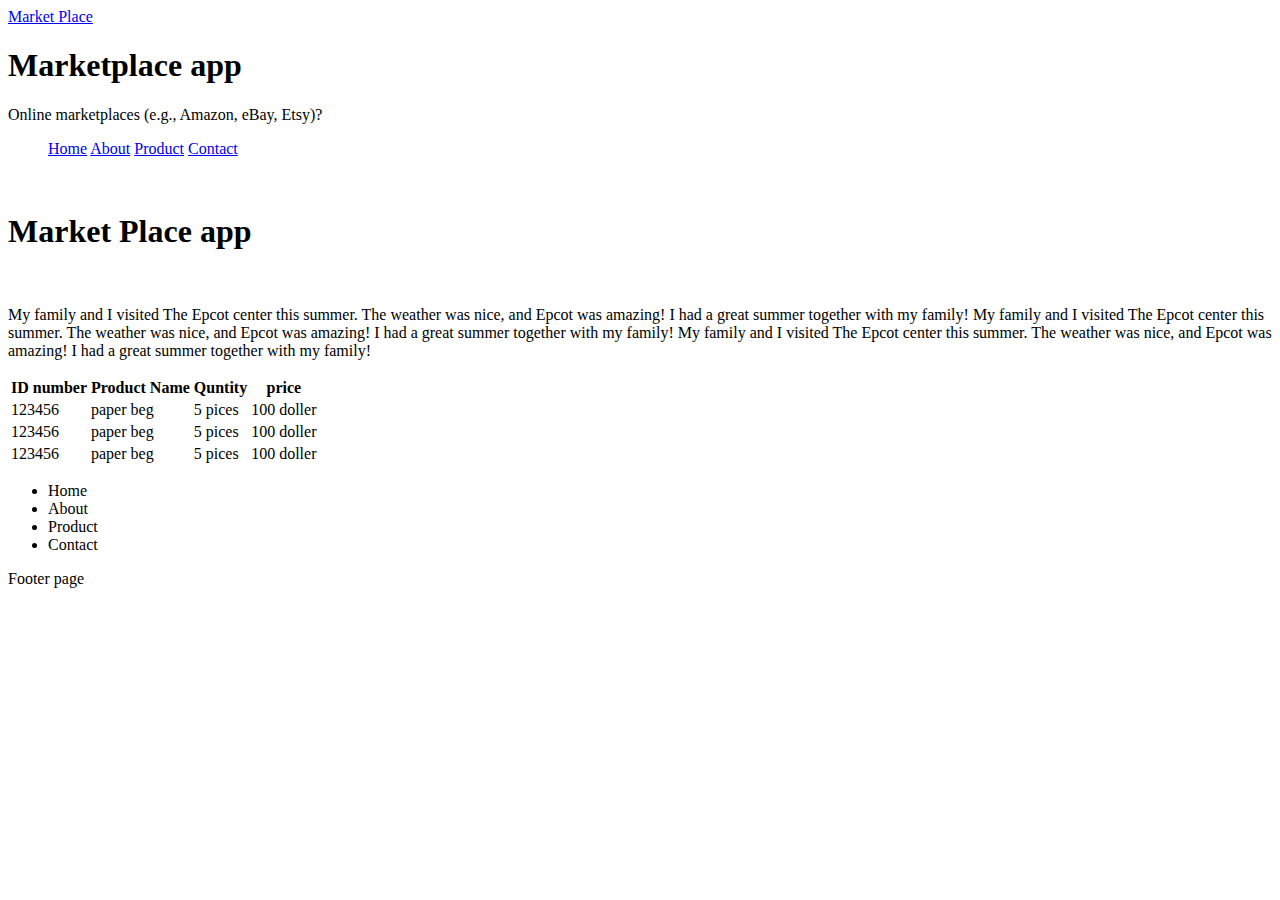
==== index.html @ 507baa4b "Add files via upload" ====
<!DOCTYPE html>
<html>
    <head>
        <title>Marketplace app</title>
        <meta charset="UTF-8">
        <Meta http-equiv="X-UA-compatible" content="IE-egde">
        <Meta name="viewpot" content="width=divice-width, initial scale=1.0">
            <link rel="stylesheet" href="/assets/css/style.css">
            <link rel="stylesheet" href="/assets/css/table.css">

    </head>
    <body>
<header>
    <logo class="logo">
        <a href="#">Market Place</a>
    </logo>
    <h1>Marketplace app</h1>
    <p>Online marketplaces (e.g., Amazon, eBay, Etsy)?</p>
    <nav>
        <ul>
            <a href="index.html">Home</a>
            <a href="about.html">About</a>
            <a href="products.html">Product</a>
            <a href="Contact">Contact</a>
        </ul>
    </nav>
    
</header>

<aside>
    <br>
<h1>Market Place app</h1>
<br>
<p> My family and I visited The Epcot center this summer. 
    The weather was nice, and Epcot was amazing! I had a great summer together with my family!
    My family and I visited The Epcot center this summer. The weather was nice, and Epcot was amazing! 
    I had a great summer together with my family! My family and I visited The Epcot center this summer. 
    The weather was nice, and Epcot was amazing! 
    I had a great summer together with my family!</p>


</aside>
<section>
       
    
    <article>
        <table>
            <tr>
                <th>ID number</th>
                <th>Product Name</th>
                <th>Quntity</th>
                <th> price</th>
            </tr>
            <tr>
                <td>123456</td>
                <td>paper beg</td>
                <td>5 pices</td>
                <td>100 doller</td>
        
            </tr>
            <tr>
                <td>123456</td>
                <td>paper beg</td>
                <td>5 pices</td>
                <td>100 doller</td>
        
            </tr>
            <tr>
                <td>123456</td>
                <td>paper beg</td>
                <td>5 pices</td>
                <td>100 doller</td>
        
            </tr>
           </table>
    </article>
</section>
        
        
    
        
        
    
<footer>
    <div>
        <ul>
            <li>Home</li>
            <li>About</li>
            <li>Product</li>
            <li>Contact</li>
        </ul>
    </div>
    <p>Footer page</p>
    
</footer>
    </body>
</html>
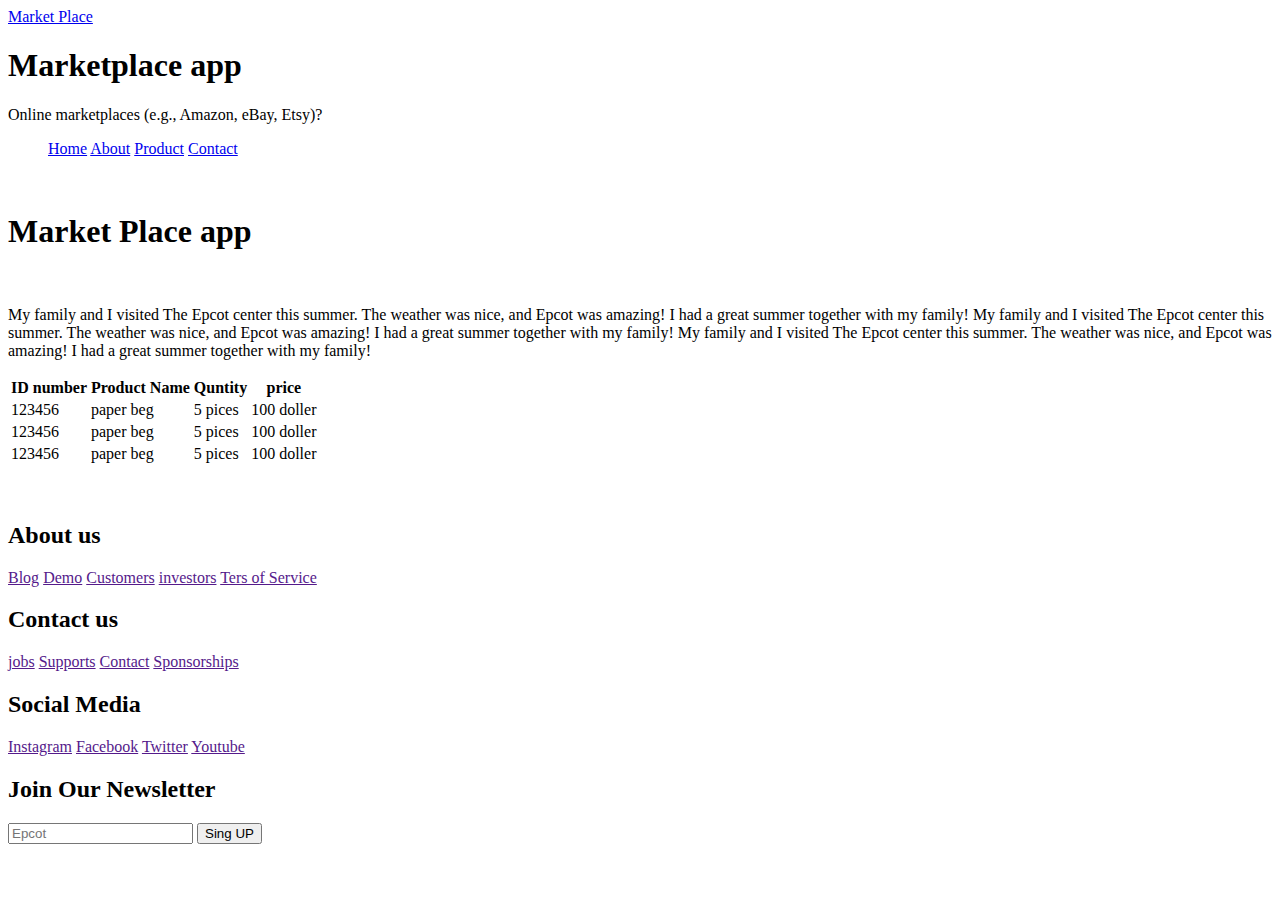
==== commit 08c60d2e: "Add files via upload" ====
--- a/index.html
+++ b/index.html
@@ -7,6 +7,7 @@
         <Meta name="viewpot" content="width=divice-width, initial scale=1.0">
             <link rel="stylesheet" href="/assets/css/style.css">
             <link rel="stylesheet" href="/assets/css/table.css">
+            
 
     </head>
     <body>
@@ -75,23 +76,45 @@
            </table>
     </article>
 </section>
+    </body>
+<br>
+<br>
+    <footer>
+        <div class="head1">
+            <h2>About us</h2>
+            <a href="">Blog</a>
+            <a href="">Demo</a>
+            <a href="">Customers</a>
+            <a href="">investors</a>
+            <a href="">Ters of Service</a>
+            
+        </div>
+        <div class="head2">
+            <h2>Contact us</h2>
+            <a href="">jobs</a>
+            <a href="">Supports</a>
+            <a href="">Contact</a>
+            <a href="">Sponsorships</a>
+            
+            
+        </div>
+        <div class="head3">
+            <h2>Social Media</h2>
+            <a href="">Instagram</a>
+            <a href="">Facebook</a>
+            <a href="">Twitter</a>
+            <a href="">Youtube</a>
+           
+            </div>
+            <div class="footer-email">
+                <h2>Join Our Newsletter</h2>
+                <input type="email" placeholder="Epcot" id="footer-email">
+                <input type="submit" value="Sing UP" id="footer-email-btn">
+            </div>
+        <div>
+            
+        </div>
         
         
-    
-        
-        
-    
-<footer>
-    <div>
-        <ul>
-            <li>Home</li>
-            <li>About</li>
-            <li>Product</li>
-            <li>Contact</li>
-        </ul>
-    </div>
-    <p>Footer page</p>
-    
-</footer>
-    </body>
+    </footer>
 </html>
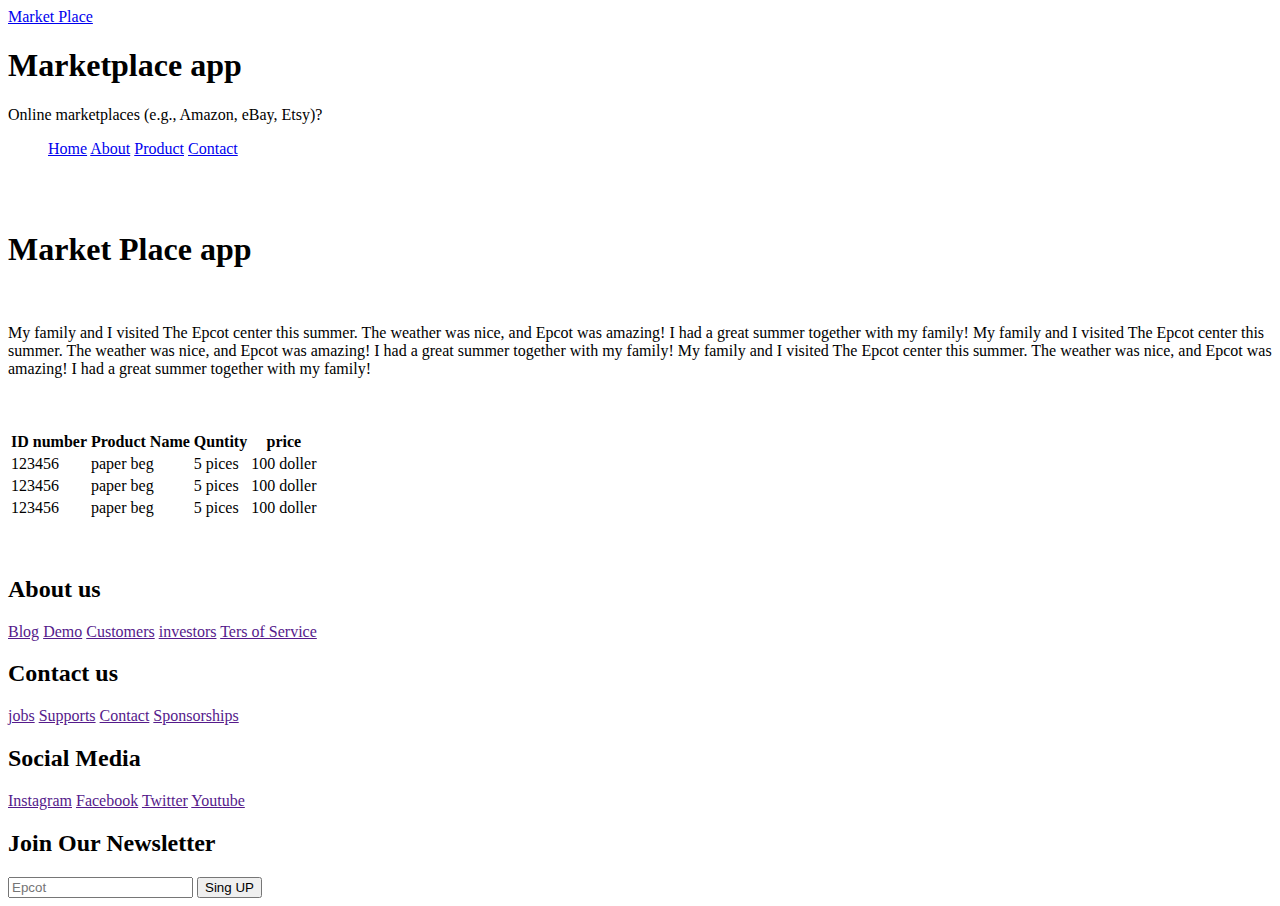
==== commit edb50c0c: "Add files via upload" ====
--- a/index.html
+++ b/index.html
@@ -30,6 +30,7 @@
 
 <aside>
     <br>
+    <br>
 <h1>Market Place app</h1>
 <br>
 <p> My family and I visited The Epcot center this summer. 
@@ -41,6 +42,8 @@
 
 
 </aside>
+<br>
+<br>
 <section>
        
     
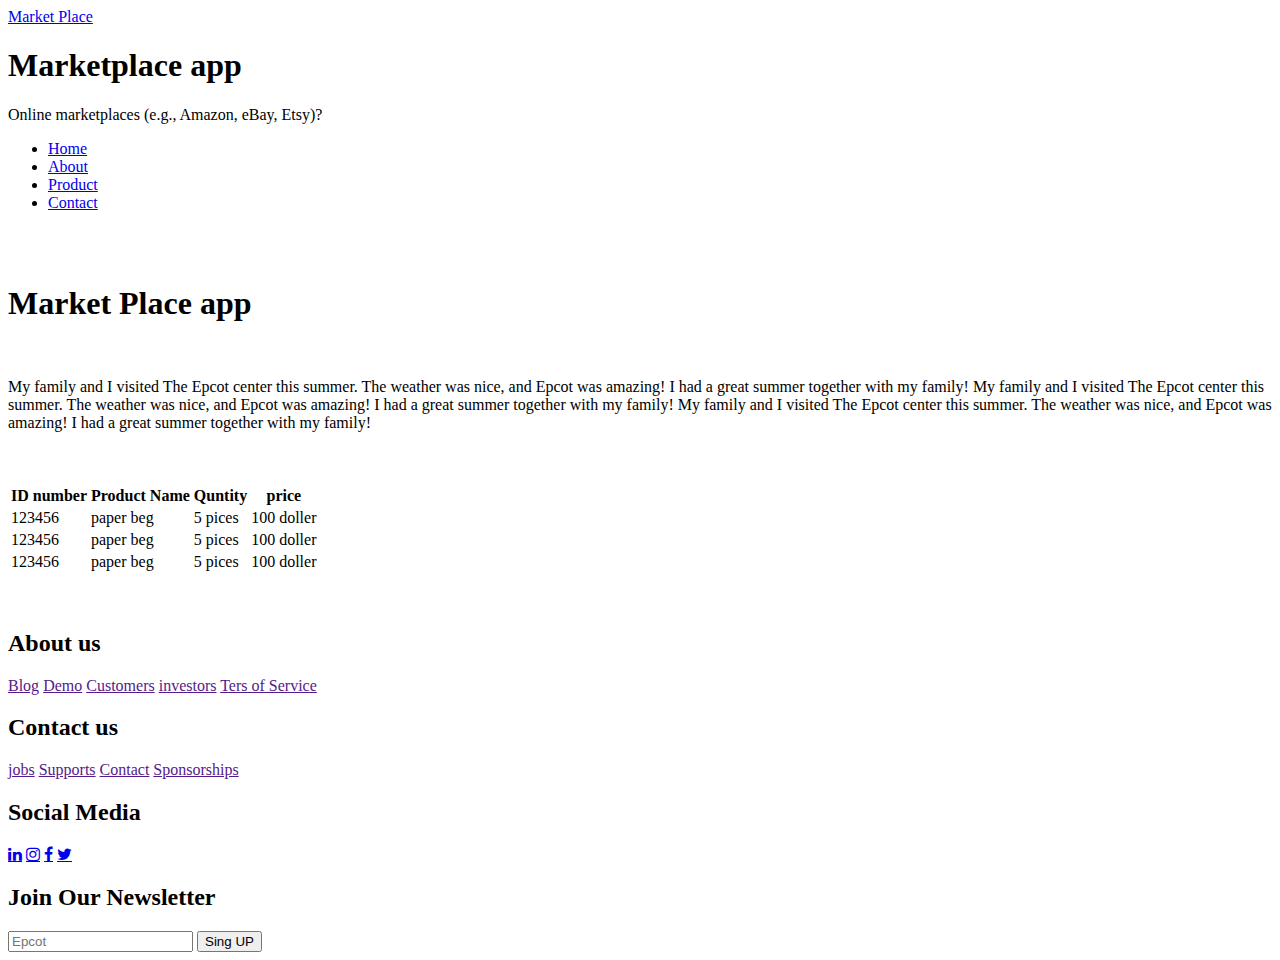
==== commit a9b329a1: "Add files via upload" ====
--- a/index.html
+++ b/index.html
@@ -3,26 +3,26 @@
     <head>
         <title>Marketplace app</title>
         <meta charset="UTF-8">
-        <Meta http-equiv="X-UA-compatible" content="IE-egde">
-        <Meta name="viewpot" content="width=divice-width, initial scale=1.0">
+        <Meta http-equiv="X-UA-compatible" content="IE=egde">
+        <Meta name="viewport" content="width=device-width, initial scale=1.0">
             <link rel="stylesheet" href="/assets/css/style.css">
             <link rel="stylesheet" href="/assets/css/table.css">
-            
-
-    </head>
+            <link rel="stylesheet" href="https://cdnjs.cloudflare.com/ajax/libs/font-awesome/4.7.0/css/font-awesome.min.css">
+             </head>
+             
     <body>
 <header>
-    <logo class="logo">
+    <div class="logo">
         <a href="#">Market Place</a>
-    </logo>
+    </div>
     <h1>Marketplace app</h1>
     <p>Online marketplaces (e.g., Amazon, eBay, Etsy)?</p>
     <nav>
         <ul>
-            <a href="index.html">Home</a>
-            <a href="about.html">About</a>
-            <a href="products.html">Product</a>
-            <a href="Contact">Contact</a>
+            <li><a href="index.html">Home</a></li>
+            <li><a href="about.html">About</a></li>
+            <li><a href="products.html">Product</a></li>
+            <li><a href="contact.html">Contact</a></li>
         </ul>
     </nav>
     
@@ -103,12 +103,13 @@
         </div>
         <div class="head3">
             <h2>Social Media</h2>
-            <a href="">Instagram</a>
-            <a href="">Facebook</a>
-            <a href="">Twitter</a>
-            <a href="">Youtube</a>
-           
+            <a href="#" class="fa fa-linkedin"></a>
+            <a href="#" class="fa fa-instagram"></a>
+            <a href="#" class="fa fa-facebook"></a>
+            <a href="#" class="fa fa-twitter"></a>
+            
             </div>
+
             <div class="footer-email">
                 <h2>Join Our Newsletter</h2>
                 <input type="email" placeholder="Epcot" id="footer-email">
